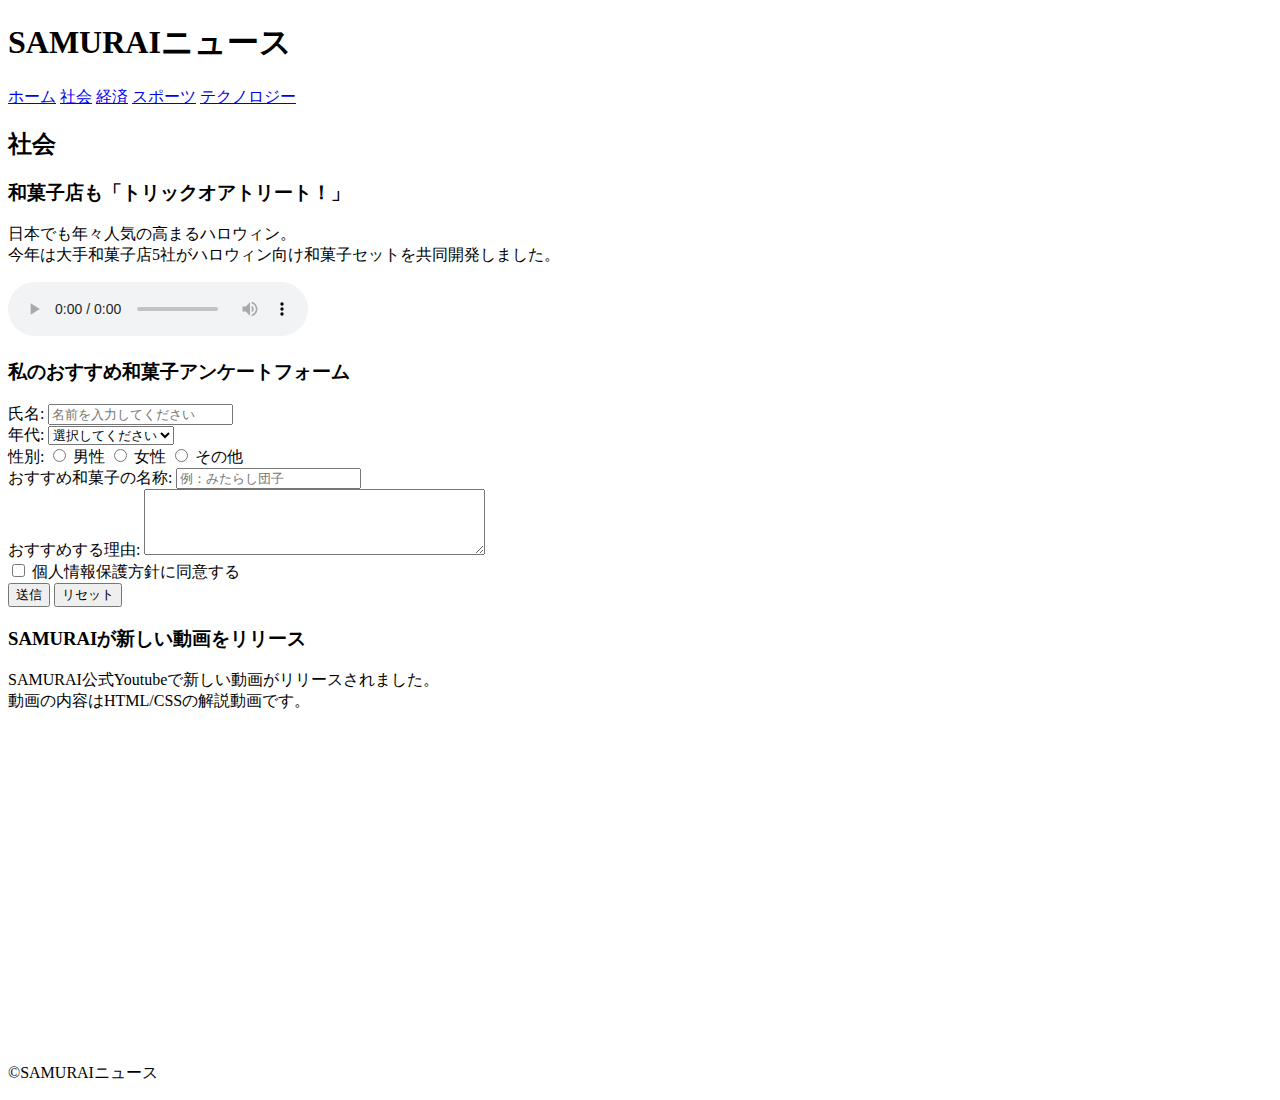
==== kadai_008/kadai_008.html @ 4e9eeeea "Add files via upload" ====
<!DOCTYPE html>
<html>
<head>
  <title>8章課題</title>
  <meta name="description" content="このページは8章の課題です。">
  <meta charset="UTF-8">
</head>
<body>
  <header>
    <h1>SAMURAIニュース</h1>
    <nav>
      <a href="#home">ホーム</a>
      <a href="#society">社会</a>
      <a href="#economy">経済</a>
      <a href="#sports">スポーツ</a>
      <a href="#technology">テクノロジー</a>
  </nav>
    <!-- https://www.sejuku.net/ -->
    </header>
    <main>
    <article>
    <h2>社会</h2>
     <section>
     <h3>和菓子店も「トリックオアトリート！」</h3>
     <p>日本でも年々人気の高まるハロウィン。<br>
     今年は大手和菓子店5社がハロウィン向け和菓子セットを共同開発しました。</p>
     <audio controls>
         <source src="C:\Users\rinos\OneDrive\Desktop\kadai_008\ichi.mp3">
     </audio>
    </section>
    <section>
      <h3>私のおすすめ和菓子アンケートフォーム</h3>
        <form>
          <div>
              <label for="name">氏名:</label>
              <input type="text" id="name" name="name" placeholder="名前を入力してください" required
          </div>
          <div>
            <label for="age">年代:</label>
            <select id="age" name="age" required>
                <option value="">選択してください</option>
                <option value="10代以下">10代以下</option>
                <option value="20代">20代</option>
                <option value="30代">30代</option>
                <option value="40代以上">40代以上</option>
            </select>
        </div>
        <div>
            <span>性別:</span>
            <label><input type="radio" name="gender" value="男性" required> 男性</label>
            <label><input type="radio" name="gender" value="女性"> 女性</label>
            <label><input type="radio" name="gender" value="その他"> その他</label>
        </div>
        <div>
            <label for="sweets-name">おすすめ和菓子の名称:</label>
            <input type="text" id="sweets-name" name="sweets-name" placeholder="例：みたらし団子" required>
        </div>
        <div>
            <label for="reason">おすすめする理由:</label>
            <textarea id="reason" name="reason" rows="4" cols="40" required></textarea>
        </div>
        <div>
            <label><input type="checkbox" name="agreement" required> 個人情報保護方針に同意する</label>
        </div>
        <div>
            <button type="submit">送信</button>
            <button type="reset">リセット</button>
        </form>
      </section>
      <section>
         <h3>SAMURAIが新しい動画をリリース</h3>
         <p>SAMURAI公式Youtubeで新しい動画がリリースされました。<br>動画の内容はHTML/CSSの解説動画です。</p>
      </section>

    </article>
  </main>

  <iframe width="560" height="315" src="https://www.youtube.com/embed/2JLiGSUohEo?si=Q-ioQHin0CpA-htM" title="YouTube video player" frameborder="0" allow="accelerometer; autoplay; clipboard-write; encrypted-media; gyroscope; picture-in-picture; web-share" referrerpolicy="strict-origin-when-cross-origin" allowfullscreen></iframe>
  <footer>
   <p>&copy;SAMURAIニュース</p>
  </footer>
</body>
</html>
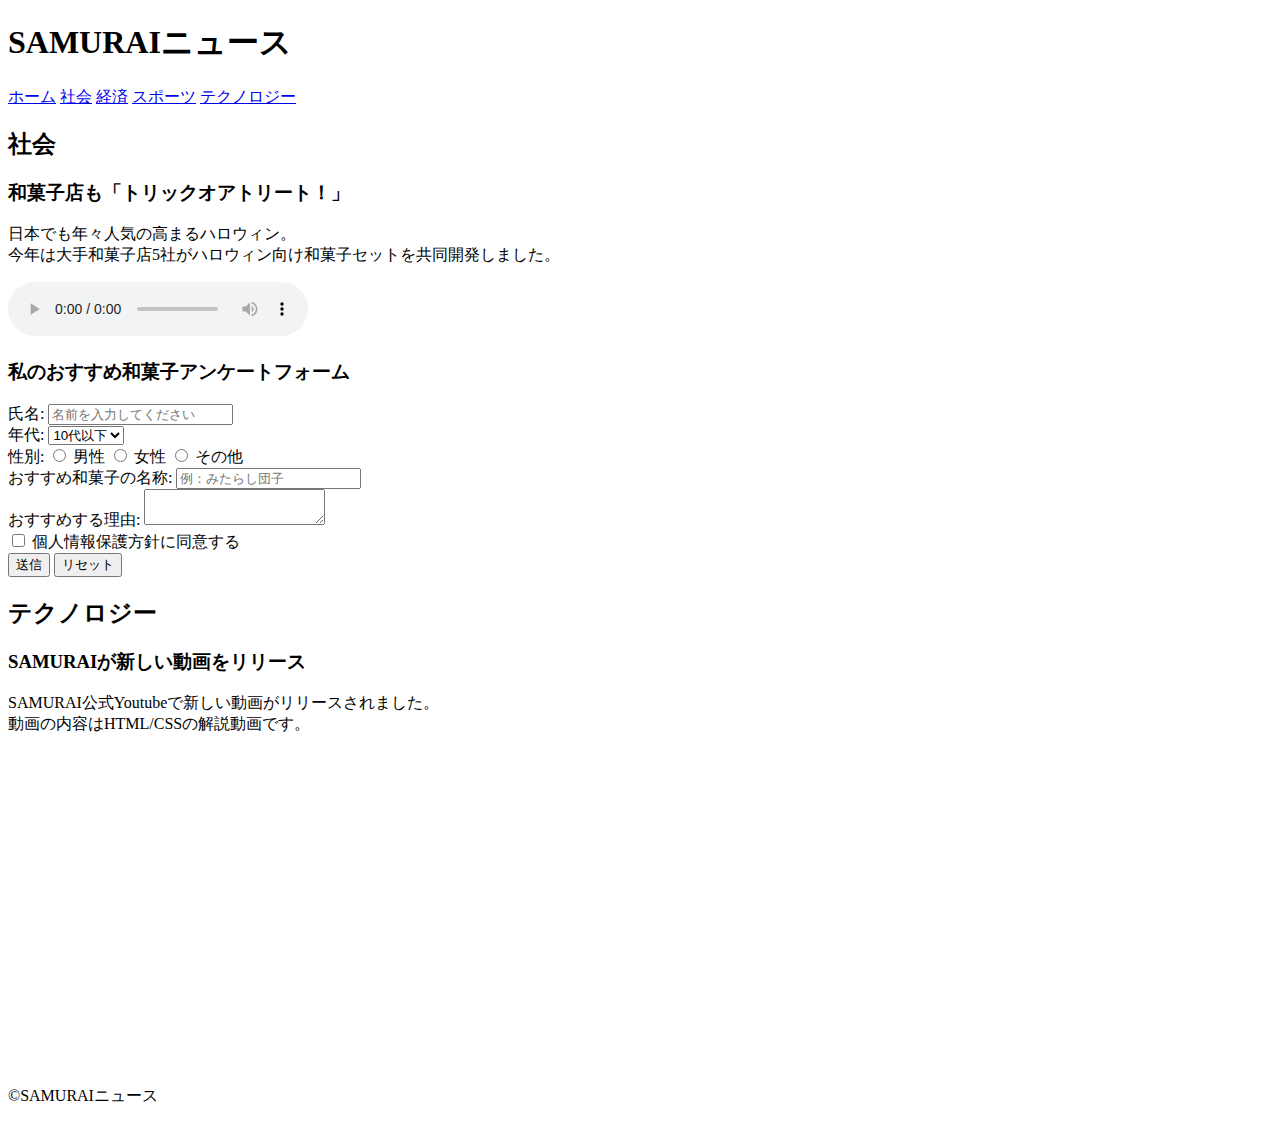
==== commit 6b4c7799: "Update kadai_008.html" ====
--- a/kadai_008/kadai_008.html
+++ b/kadai_008/kadai_008.html
@@ -9,75 +9,77 @@
   <header>
     <h1>SAMURAIニュース</h1>
     <nav>
-      <a href="#home">ホーム</a>
-      <a href="#society">社会</a>
-      <a href="#economy">経済</a>
-      <a href="#sports">スポーツ</a>
-      <a href="#technology">テクノロジー</a>
-  </nav>
+      <a href="https://www.sejuku.net/">ホーム</a>
+      <a href="https://www.sejuku.net/">社会</a>
+      <a href="https://www.sejuku.net/">経済</a>
+      <a href="https://www.sejuku.net/">スポーツ</a>
+      <a href="https://www.sejuku.net/">テクノロジー</a>
+    </nav>
     <!-- https://www.sejuku.net/ -->
-    </header>
-    <main>
+  </header>
+  <main>
     <article>
-    <h2>社会</h2>
      <section>
-     <h3>和菓子店も「トリックオアトリート！」</h3>
-     <p>日本でも年々人気の高まるハロウィン。<br>
-     今年は大手和菓子店5社がハロウィン向け和菓子セットを共同開発しました。</p>
-     <audio controls>
-         <source src="C:\Users\rinos\OneDrive\Desktop\kadai_008\ichi.mp3">
-     </audio>
-    </section>
-    <section>
-      <h3>私のおすすめ和菓子アンケートフォーム</h3>
+      <h2>社会</h2>
+      <h3>和菓子店も「トリックオアトリート！」</h3>
+      <p>日本でも年々人気の高まるハロウィン。<br>
+      今年は大手和菓子店5社がハロウィン向け和菓子セットを共同開発しました。</p>
+      <audio src="ichi.mp3" controls>
+      </audio>
+     </section>
+     <section>
+       <h3>私のおすすめ和菓子アンケートフォーム</h3>
         <form>
           <div>
-              <label for="name">氏名:</label>
-              <input type="text" id="name" name="name" placeholder="名前を入力してください" required
+              <label>氏名:</label>
+              <input type="text" placeholder="名前を入力してください">
           </div>
           <div>
-            <label for="age">年代:</label>
-            <select id="age" name="age" required>
-                <option value="">選択してください</option>
+            <label>年代:</label>
+            <select>
                 <option value="10代以下">10代以下</option>
                 <option value="20代">20代</option>
                 <option value="30代">30代</option>
                 <option value="40代以上">40代以上</option>
             </select>
-        </div>
-        <div>
+          </div>
+          <div>
             <span>性別:</span>
-            <label><input type="radio" name="gender" value="男性" required> 男性</label>
+            <label><input type="radio" name="gender" value="男性"> 男性</label>
             <label><input type="radio" name="gender" value="女性"> 女性</label>
             <label><input type="radio" name="gender" value="その他"> その他</label>
-        </div>
-        <div>
-            <label for="sweets-name">おすすめ和菓子の名称:</label>
-            <input type="text" id="sweets-name" name="sweets-name" placeholder="例：みたらし団子" required>
-        </div>
-        <div>
-            <label for="reason">おすすめする理由:</label>
-            <textarea id="reason" name="reason" rows="4" cols="40" required></textarea>
-        </div>
-        <div>
-            <label><input type="checkbox" name="agreement" required> 個人情報保護方針に同意する</label>
-        </div>
-        <div>
-            <button type="submit">送信</button>
-            <button type="reset">リセット</button>
+          </div>
+          <div>
+            <label>おすすめ和菓子の名称:</label>
+            <input type="text" placeholder="例：みたらし団子">
+          </div>
+          <div>
+            <label>おすすめする理由:</label>
+            <textarea></textarea>
+          </div>
+          <div>
+            <label><input type="checkbox"> 個人情報保護方針に同意する</label>
+          </div>
+          <div>
+            <input type="submit" value="送信">
+            <input type="reset" value="リセット">
+          </div>
         </form>
       </section>
+    </article>
+     
+    <article>
+      <h2>テクノロジー</h2>
       <section>
          <h3>SAMURAIが新しい動画をリリース</h3>
          <p>SAMURAI公式Youtubeで新しい動画がリリースされました。<br>動画の内容はHTML/CSSの解説動画です。</p>
+         <iframe width="560" height="315" src="https://www.youtube.com/embed/2JLiGSUohEo?si=Q-ioQHin0CpA-htM" title="YouTube video player" frameborder="0" allow="accelerometer; autoplay; clipboard-write; encrypted-media; gyroscope; picture-in-picture; web-share" referrerpolicy="strict-origin-when-cross-origin" allowfullscreen></iframe>
       </section>
 
     </article>
   </main>
-
-  <iframe width="560" height="315" src="https://www.youtube.com/embed/2JLiGSUohEo?si=Q-ioQHin0CpA-htM" title="YouTube video player" frameborder="0" allow="accelerometer; autoplay; clipboard-write; encrypted-media; gyroscope; picture-in-picture; web-share" referrerpolicy="strict-origin-when-cross-origin" allowfullscreen></iframe>
   <footer>
    <p>&copy;SAMURAIニュース</p>
   </footer>
 </body>
-</html>+</html>
